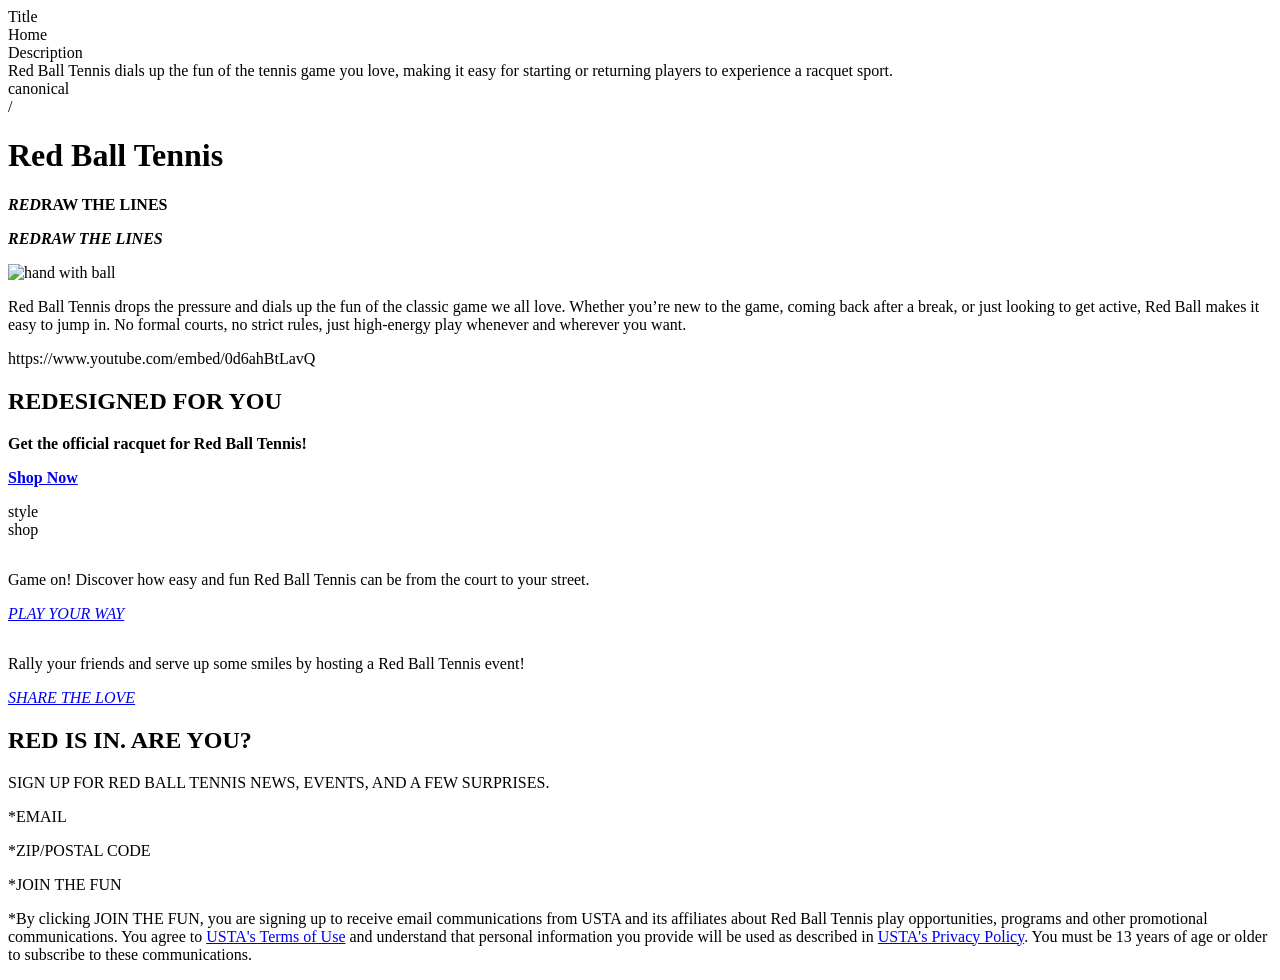
==== content/index.html @ ce40671c "Replica conversion: redballtennis.com blocks, chrome, foundation, content (stardust replica flow) - " ====
<body>
  <header></header>
  <main>
    <div>
      <div class="metadata">
        <div><div>Title</div><div>Home</div></div>
        <div><div>Description</div><div>Red Ball Tennis dials up the fun of the tennis game you love, making it easy for starting or returning players to experience a racquet sport.</div></div>
        <div><div>canonical</div><div>/</div></div>
      </div>
    </div>
    <div>
      <div class="hero">
        <div>
          <div>
            <h1>Red Ball Tennis</h1>
            <p><strong><em>RED</em>RAW THE LINES</strong></p>
            <p><em><strong><em>RED</em>RAW THE LINES</strong></em></p>
            <p><img src="https://stardust-replica--redballtennis-gh-copilot--paolomoz.aem.page/assets/hand-with-ball.png" alt="hand with ball"></p>
            <p>Red Ball Tennis drops the pressure and dials up the fun of the classic game we all love. Whether you’re new to the game, coming back after a break, or just looking to get active, Red Ball makes it easy to jump in. No formal courts, no strict rules, just high-energy play whenever and wherever you want.</p>
          </div>
          <div>
            <p>https://www.youtube.com/embed/0d6ahBtLavQ</p>
          </div>
        </div>
      </div>
    </div>
    <div>
      <h2>REDESIGNED FOR YOU</h2>
      <p><strong>Get the official racquet for Red Ball Tennis!</strong></p>
      <p><strong><a href="https://www.head.com/en_US/product/redball-23-230056?cid=RBTHeadRacquetShop_20260822_chint_brrbt_owpla_ctpro_endcid">Shop Now</a></strong></p>
      <div class="section-metadata">
        <div><div>style</div><div>shop</div></div>
      </div>
    </div>
    <div>
      <div class="cards photo">
        <div>
          <div>
            <p><img src="https://stardust-replica--redballtennis-gh-copilot--paolomoz.aem.page/assets/play-homepage.png" alt=""></p>
          </div>
          <div>
            <p>Game on! Discover how easy and fun Red Ball Tennis can be from the court to your street.</p>
            <p><em><a href="https://www.redballtennis.com/en/home/play.html">PLAY YOUR WAY</a></em></p>
          </div>
        </div>
        <div>
          <div>
            <p><img src="https://stardust-replica--redballtennis-gh-copilot--paolomoz.aem.page/assets/host-homepage.png" alt=""></p>
          </div>
          <div>
            <p>Rally your friends and serve up some smiles by hosting a Red Ball Tennis event!</p>
            <p><em><a href="https://www.redballtennis.com/en/home/host.html">SHARE THE LOVE</a></em></p>
          </div>
        </div>
      </div>
    </div>
    <div>
      <div class="email-signup">
        <div><div><h2>RED IS IN. ARE YOU?</h2></div></div>
        <div><div><p>SIGN UP FOR RED BALL TENNIS NEWS, EVENTS, AND A FEW SURPRISES.</p></div></div>
        <div><div><p>*EMAIL</p></div></div>
        <div><div><p>*ZIP/POSTAL CODE</p></div></div>
        <div><div><p>*JOIN THE FUN</p></div></div>
        <div><div><p>*By clicking JOIN THE FUN, you are signing up to receive email communications from USTA and its affiliates about Red Ball Tennis play opportunities, programs and other promotional communications. You agree to <a href="https://www.usta.com/en/home/about-usta/who-we-are/national/usta-terms-of-use.html">USTA's Terms of Use</a> and understand that personal information you provide will be used as described in <a href="https://www.usta.com/en/home/about-usta/who-we-are/national/usta-privacy-policy.html">USTA's Privacy Policy</a>. You must be 13 years of age or older to subscribe to these communications.</p></div></div>
      </div>
    </div>
  </main>
  <footer></footer>
</body>
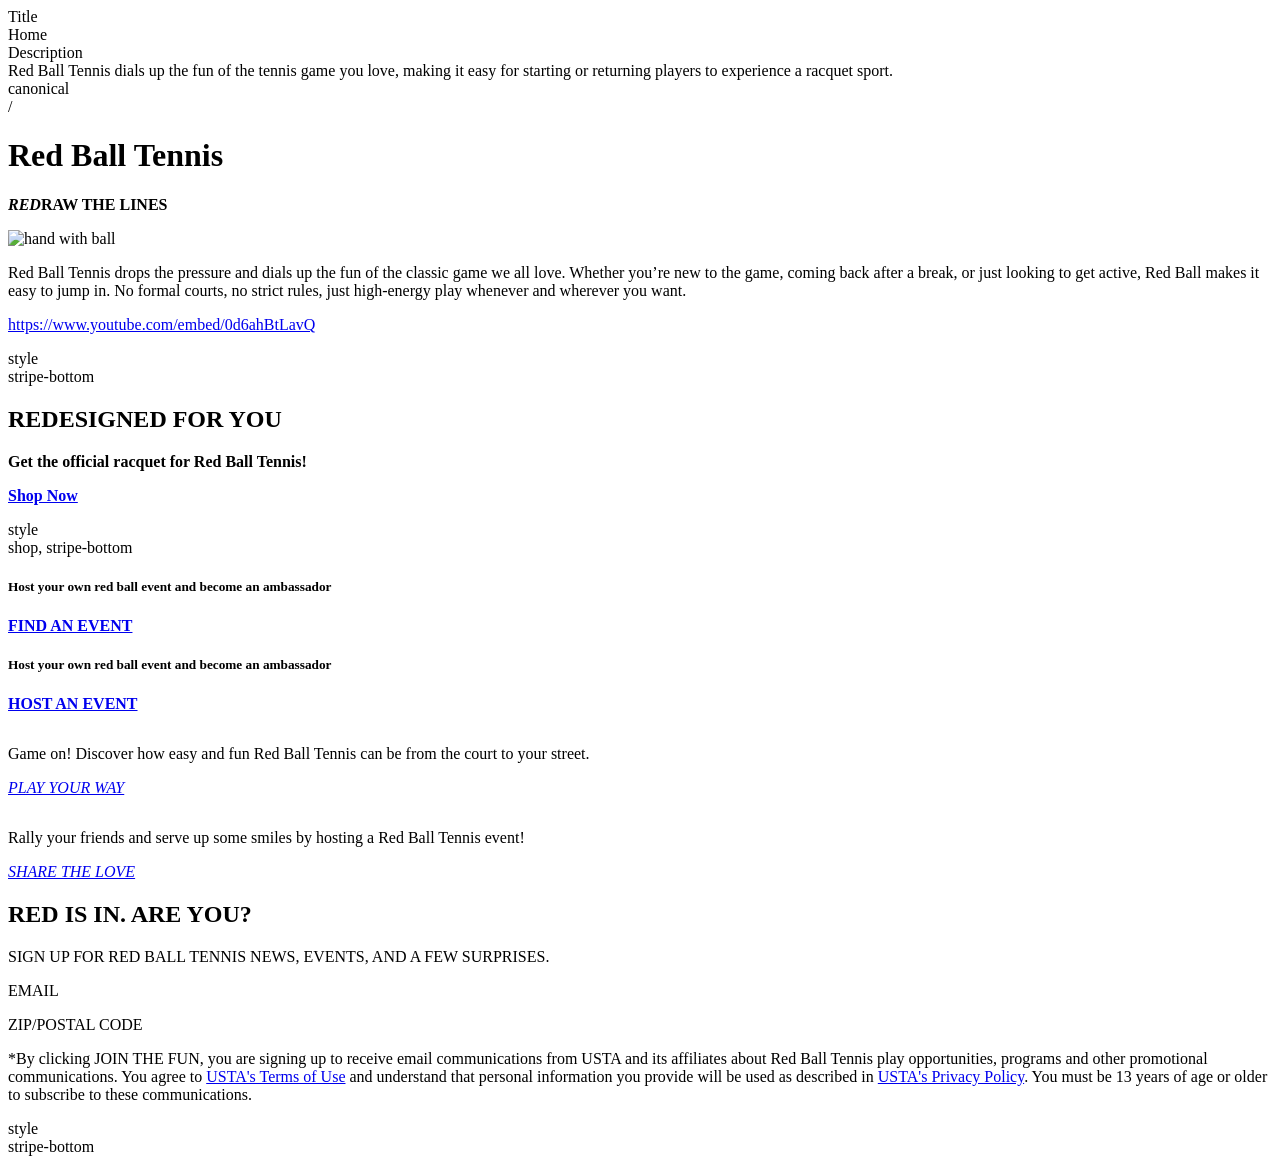
==== commit a8827a20: "replica: fix authored content fidelity + need-band glue - index/play/host: single hero tagline (mobi" ====
--- a/content/index.html
+++ b/content/index.html
@@ -14,14 +14,16 @@
           <div>
             <h1>Red Ball Tennis</h1>
             <p><strong><em>RED</em>RAW THE LINES</strong></p>
-            <p><em><strong><em>RED</em>RAW THE LINES</strong></em></p>
             <p><img src="https://stardust-replica--redballtennis-gh-copilot--paolomoz.aem.page/assets/hand-with-ball.png" alt="hand with ball"></p>
-            <p>Red Ball Tennis drops the pressure and dials up the fun of the classic game we all love. Whether you’re new to the game, coming back after a break, or just looking to get active, Red Ball makes it easy to jump in. No formal courts, no strict rules, just high-energy play whenever and wherever you want.</p>
+            <p>Red Ball Tennis drops the pressure and dials up the fun of the classic game we all love. Whether you&rsquo;re new to the game, coming back after a break, or just looking to get active, Red Ball makes it easy to jump in. No formal courts, no strict rules, just high-energy play whenever and wherever you want.</p>
           </div>
           <div>
-            <p>https://www.youtube.com/embed/0d6ahBtLavQ</p>
+            <p><a href="https://www.youtube.com/embed/0d6ahBtLavQ">https://www.youtube.com/embed/0d6ahBtLavQ</a></p>
           </div>
         </div>
+      </div>
+      <div class="section-metadata">
+        <div><div>style</div><div>stripe-bottom</div></div>
       </div>
     </div>
     <div>
@@ -29,18 +31,34 @@
       <p><strong>Get the official racquet for Red Ball Tennis!</strong></p>
       <p><strong><a href="https://www.head.com/en_US/product/redball-23-230056?cid=RBTHeadRacquetShop_20260822_chint_brrbt_owpla_ctpro_endcid">Shop Now</a></strong></p>
       <div class="section-metadata">
-        <div><div>style</div><div>shop</div></div>
+        <div><div>style</div><div>shop, stripe-bottom</div></div>
       </div>
     </div>
     <div>
       <div class="cards photo">
         <div>
           <div>
+            <h5><strong>Host your own red ball event and become an ambassador</strong></h5>
+          </div>
+          <div>
+            <p><strong><a href="https://www.redballtennis.com/en/home/stay-current/national/USTA-awards-wheelchair-tennis-grants.html">FIND AN EVENT</a></strong></p>
+          </div>
+        </div>
+        <div>
+          <div>
+            <h5><strong>Host your own red ball event and become an ambassador</strong></h5>
+          </div>
+          <div>
+            <p><strong><a href="https://customercare.usta.com/hc/en-us/requests/new?ticket_form_id=29846834371860">HOST AN EVENT</a></strong></p>
+          </div>
+        </div>
+        <div>
+          <div>
             <p><img src="https://stardust-replica--redballtennis-gh-copilot--paolomoz.aem.page/assets/play-homepage.png" alt=""></p>
           </div>
           <div>
             <p>Game on! Discover how easy and fun Red Ball Tennis can be from the court to your street.</p>
-            <p><em><a href="https://www.redballtennis.com/en/home/play.html">PLAY YOUR WAY</a></em></p>
+            <p><em><a href="/en/home/play">PLAY YOUR WAY</a></em></p>
           </div>
         </div>
         <div>
@@ -49,7 +67,7 @@
           </div>
           <div>
             <p>Rally your friends and serve up some smiles by hosting a Red Ball Tennis event!</p>
-            <p><em><a href="https://www.redballtennis.com/en/home/host.html">SHARE THE LOVE</a></em></p>
+            <p><em><a href="/en/home/host">SHARE THE LOVE</a></em></p>
           </div>
         </div>
       </div>
@@ -58,10 +76,12 @@
       <div class="email-signup">
         <div><div><h2>RED IS IN. ARE YOU?</h2></div></div>
         <div><div><p>SIGN UP FOR RED BALL TENNIS NEWS, EVENTS, AND A FEW SURPRISES.</p></div></div>
-        <div><div><p>*EMAIL</p></div></div>
-        <div><div><p>*ZIP/POSTAL CODE</p></div></div>
-        <div><div><p>*JOIN THE FUN</p></div></div>
+        <div><div><p>EMAIL</p></div></div>
+        <div><div><p>ZIP/POSTAL CODE</p></div></div>
         <div><div><p>*By clicking JOIN THE FUN, you are signing up to receive email communications from USTA and its affiliates about Red Ball Tennis play opportunities, programs and other promotional communications. You agree to <a href="https://www.usta.com/en/home/about-usta/who-we-are/national/usta-terms-of-use.html">USTA's Terms of Use</a> and understand that personal information you provide will be used as described in <a href="https://www.usta.com/en/home/about-usta/who-we-are/national/usta-privacy-policy.html">USTA's Privacy Policy</a>. You must be 13 years of age or older to subscribe to these communications.</p></div></div>
+      </div>
+      <div class="section-metadata">
+        <div><div>style</div><div>stripe-bottom</div></div>
       </div>
     </div>
   </main>
